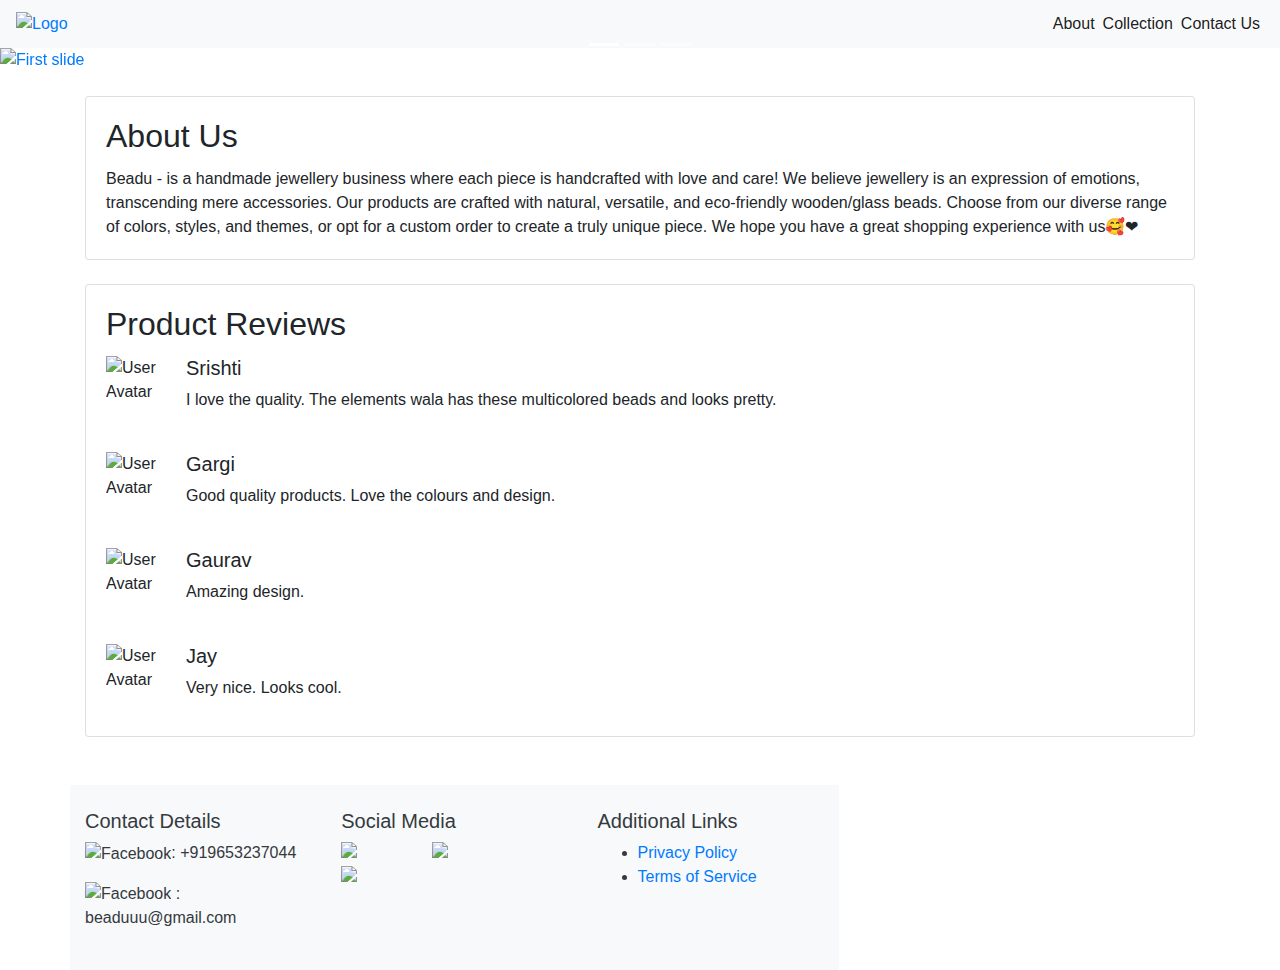
==== index.html @ dc2017c6 "Update index.html" ====
<!DOCTYPE html>
<html lang="en">
<head>
    <meta charset="UTF-8">
    <meta name="viewport" content="width=device-width, initial-scale=1.0">
    <title>BEADU</title>
    <link href="https://cdn.jsdelivr.net/npm/bootstrap@5.3.2/dist/css/bootstrap.min.css" rel="stylesheet" integrity="sha384-T3c6CoIi6uLrA9TneNEoa7RxnatzjcDSCmG1MXxSR1GAsXEV/Dwwykc2MPK8M2HN" crossorigin="anonymous">
    <script src="https://cdn.jsdelivr.net/npm/bootstrap@5.3.0/dist/js/bootstrap.bundle.min.js"></script>
    <link rel="stylesheet" href="https://cdn.jsdelivr.net/npm/bootstrap@4.0.0/dist/css/bootstrap.min.css" integrity="sha384-Gn5384xqQ1aoWXA+058RXPxPg6fy4IWvTNh0E263XmFcJlSAwiGgFAW/dAiS6JXm" crossorigin="anonymous">
    <script src="https://code.jquery.com/jquery-3.2.1.slim.min.js" integrity="sha384-KJ3o2DKtIkvYIK3UENzmM7KCkRr/rE9/Qpg6aAZGJwFDMVNA/GpGFF93hXpG5KkN" crossorigin="anonymous"></script>
<script src="https://cdn.jsdelivr.net/npm/popper.js@1.12.9/dist/umd/popper.min.js" integrity="sha384-ApNbgh9B+Y1QKtv3Rn7W3mgPxhU9K/ScQsAP7hUibX39j7fakFPskvXusvfa0b4Q" crossorigin="anonymous"></script>
<script src="https://cdn.jsdelivr.net/npm/bootstrap@4.0.0/dist/js/bootstrap.min.js" integrity="sha384-JZR6Spejh4U02d8jOt6vLEHfe/JQGiRRSQQxSfFWpi1MquVdAyjUar5+76PVCmYl" crossorigin="anonymous"></script>
<script src="https://cdn.jsdelivr.net/npm/bootstrap@5.3.2/dist/js/bootstrap.min.js" integrity="sha384-BBtl+eGJRgqQAUMxJ7pMwbEyER4l1g+O15P+16Ep7Q9Q+zqX6gSbd85u4mG4QzX+" crossorigin="anonymous"></script>

<link rel="stylesheet" href="index.css">
<link href="https://fonts.cdnfonts.com/css/angkasa" rel="stylesheet">
</head>
<body>
  <nav class="navbar navbar-expand-lg navbar-light bg-light">
    <a class="Logo" href="index.html"><img src="BEADU COLOUR LOGO.png" alt="Logo" class="img-fluid"></a>
    <button class="navbar-toggler" type="button" data-toggle="collapse" data-target="#navbarSupportedContent" aria-controls="navbarSupportedContent" aria-expanded="false" aria-label="Toggle navigation">
        <span class="navbar-toggler-icon"></span>
    </button>

    <div class="collapse navbar-collapse" id="navbarSupportedContent">
        <ul class="navbar-nav ml-auto">
            <li class="nav-item active nav-list">
                <a class="nav-link p-1" href="#about">About <span class="sr-only">(current)</span></a>
            </li>
            <li class="nav-item active nav-list">
                <a class="nav-link p-1" href="product.html">Collection</a>
            </li>
            <li class="nav-item active nav-list">
                <a class="nav-link p-1" href="#contact">Contact Us</a>
            </li>
        </ul>
    </div>
</nav>


<!-- Carousel  -->
<div id="carouselExampleIndicators" class="carousel slide" data-ride="carousel">
    <ol class="carousel-indicators">
        <li data-target="#carouselExampleIndicators" data-slide-to="0" class="active"></li>
        <li data-target="#carouselExampleIndicators" data-slide-to="1"></li>
        <li data-target="#carouselExampleIndicators" data-slide-to="2"></li>
    </ol>
    <div class="carousel-inner">
        <div class="carousel-item active">
            <a href="product.html"><img class="d-block mx-auto custom-img" src="CANDY SERIES(BEADU)BACKDROP.jpg" alt="First slide"></a>  
        </div>
        <div class="carousel-item">
            <a href="product.html#classic-series"><img class="d-block mx-auto custom-img" src="CLASSIC SERIES THUMBNAIL@Beadu.png" alt="Second slide"></a>      
        </div>
        <div class="carousel-item">
            <a href="product.html#Nature essential"><img class="d-block mx-auto custom-img" src="NATURE ESSENTIAL SERIES THUMBNAIL@Beadu.png" alt="Third slide"></a>              
        </div>
    </div>
    <a class="carousel-control-prev" href="#carouselExampleIndicators" role="button" data-slide="prev">
        <span class="carousel-control-prev-icon" aria-hidden="true"></span>
        <span class="sr-only">Previous</span>
    </a>
    <a class="carousel-control-next" href="#carouselExampleIndicators" role="button" data-slide="next">
        <span class="carousel-control-next-icon" aria-hidden="true"></span>
        <span class="sr-only">Next</span>
    </a>
  </div>

<!-- Article-->
<!-- <div class="container mt-4">
  <div class="row">
      <div class="col-md-8 offset-md-2">
          <div class="card">
              <div class="card-body">
                  <h2 class="card-title">Article Title</h2>
                  <p class="card-text">Lorem ipsum dolor sit amet, consectetur adipiscing elit. Sed do eiusmod
                      tempor incididunt ut labore et dolore magna aliqua. Ut enim ad minim veniam, quis nostrud
                      exercitation ullamco laboris nisi ut aliquip ex ea commodo consequat.</p>
                  <p class="card-text">Duis aute irure dolor in reprehenderit in voluptate velit esse cillum
                      dolore eu fugiat nulla pariatur. Excepteur sint occaecat cupidatat non proident, sunt in
                      culpa qui officia deserunt mollit anim id est laborum.</p>
              </div>
          </div>
      </div>
  </div>
</div> -->


<!--About us and review-->

<div class="container mt-4">
  <!-- About Us Section -->
  <div class="row" id="about" >
      <div class="col-md-12 abt">
          <div class="card mb-4">
              <div class="card-body back_1">
                  <h2 class="card-title back_2">About Us</h2>
                  <p class="card-text" id="into" >Beadu - is a handmade jewellery business where each piece is handcrafted with love and care! 
                    We believe jewellery is an expression of emotions, transcending mere accessories. Our products are crafted with natural, versatile, and eco-friendly wooden/glass beads. Choose from our diverse range of colors, styles, and themes, or opt for a custom order to create a truly unique piece. We hope you have a great shopping experience with us🥰❤
                    </p>
              </div>
          </div>
      </div>
  </div>

  <!-- Product Reviews Section -->
  <div class="row">
      <div class="col-md-12">
          <div class="card">
              <div class="card-body">
                  <h2 class="card-title">Product Reviews</h2>
                  <div class="media">
                      <img src="review/1.jpg" class="mr-3" alt="User Avatar" style="width: 64px; height: 64px;">
                      <div class="media-body">
                          <h5 class="mt-0">Srishti</h5>
                          <p>I love the quality. The elements wala has these multicolored beads and looks pretty.</p>
                      </div>
                  </div>

                  <div class="media mt-4">
                      <img src="review/2.jpg" class="mr-3" alt="User Avatar" style="width: 64px; height: 64px;">
                      <div class="media-body">
                          <h5 class="mt-0">Gargi</h5>
                          <p>Good quality products. Love the colours and design.</p>
                      </div>
                  </div>

                  <div class="media mt-4">
                    <img src="review/3.jpg" class="mr-3" alt="User Avatar" style="width: 64px; height: 64px;">
                    <div class="media-body">
                        <h5 class="mt-0">Gaurav </h5>
                        <p>Amazing design.</p>
                    </div>
              </div>
              <div class="media mt-4">
                <img src="review/4.jpg" class="mr-3" alt="User Avatar" style="width: 64px; height: 64px;">
                <div class="media-body">
                    <h5 class="mt-0">Jay</h5>
                    <p>Very nice. Looks cool.</p>
            </div>
            
          </div>
      </div>
  </div>
</div>

<!-- <div class="conataiber row mt-4">
    <div class="col">1</div>
</div> -->

   <!-- Footer Section -->
   <footer class="bg-light text-dark mt-5" id="contact" >
    <div class="container py-4">
      <div class="row">
        <!-- Contact Details -->
        <div class="col-md-4">
          <h5>Contact Details</h5>
          <p><img src="phone-line.svg" alt="Facebook" class="img-fluid social-icon" id="social_media_icon1">: +919653237044</p>
          <p><a href="mailto:beaduuu@gmail.com" target="_blank" class="text-dark">
            <i class="ri-mail-line"></i>
            <img src="mail-line.svg" alt="Facebook" class="img-fluid social-icon" id="social_media_icon1">
          </a><a class="email text-dark" href="mailto:beaduuu@gmail.com">: beaduuu@gmail.com</a></p>
          
        </div>
  
        <!-- Social Media Handles with Bootstrap Icons -->
        <div class="col-md-4">
          <h5>Social Media</h5>
          <p>
            <a href="https://wa.me/c/919653237044" target="_blank" class="text-light">
                <img src="whatsapp-line.svg" alt="Facebook" class="img-fluid social-icon" id="social_media_icon2">
              </a>
            <a href="https://www.instagram.com/beaduuuu?igsh=MW9hdzBmNjN4N2Jkdw%3D%3D&utm_source=qr" target="_blank" class="text-light">
              <img src="instagram-line.svg" alt="Instagram" class="img-fluid social-icon" id="social_media_icon3">
            </a>
            <a href="https://www.facebook.com/profile.php?id=61557045085824" target="_blank" class="text-light">
              <img src="facebook-line.svg" alt="Facebook" class="img-fluid social-icon" id="social_media_icon4">
            </a>
          </p>
        </div>
  
        <!-- Additional Links or Information -->
        <div class="col-md-4">
          <h5>Additional Links</h5>
          <ul>
            <li><a href="#">Privacy Policy</a></li>
            <li><a href="#">Terms of Service</a></li>
          </ul>
        </div>
      </div>
    </div>
  </footer>
  

  <script>
    document.addEventListener("DOMContentLoaded", function () {
        // Get the navbar links for "About" and "Contact Us"
        var aboutLink = document.querySelector('.nav-link[href="#about"]');
        var contactLink = document.querySelector('.nav-link[href="#contact"]');

        // Scroll smoothly to the "About" section when the link is clicked
        aboutLink.addEventListener('click', function (e) {
            e.preventDefault();
            scrollToSection('#about');
        });

        // Scroll smoothly to the "Contact Us" section when the link is clicked
        contactLink.addEventListener('click', function (e) {
            e.preventDefault();
            scrollToSection('#contact');
        });

        // Function to scroll smoothly to a specific section
        function scrollToSection(selector) {
    var targetElement = document.querySelector(selector);
    if (targetElement) {
        targetElement.scrollIntoView({ behavior: 'smooth', block: 'start' });
    }
}


    });
</script>


</body>
</html>
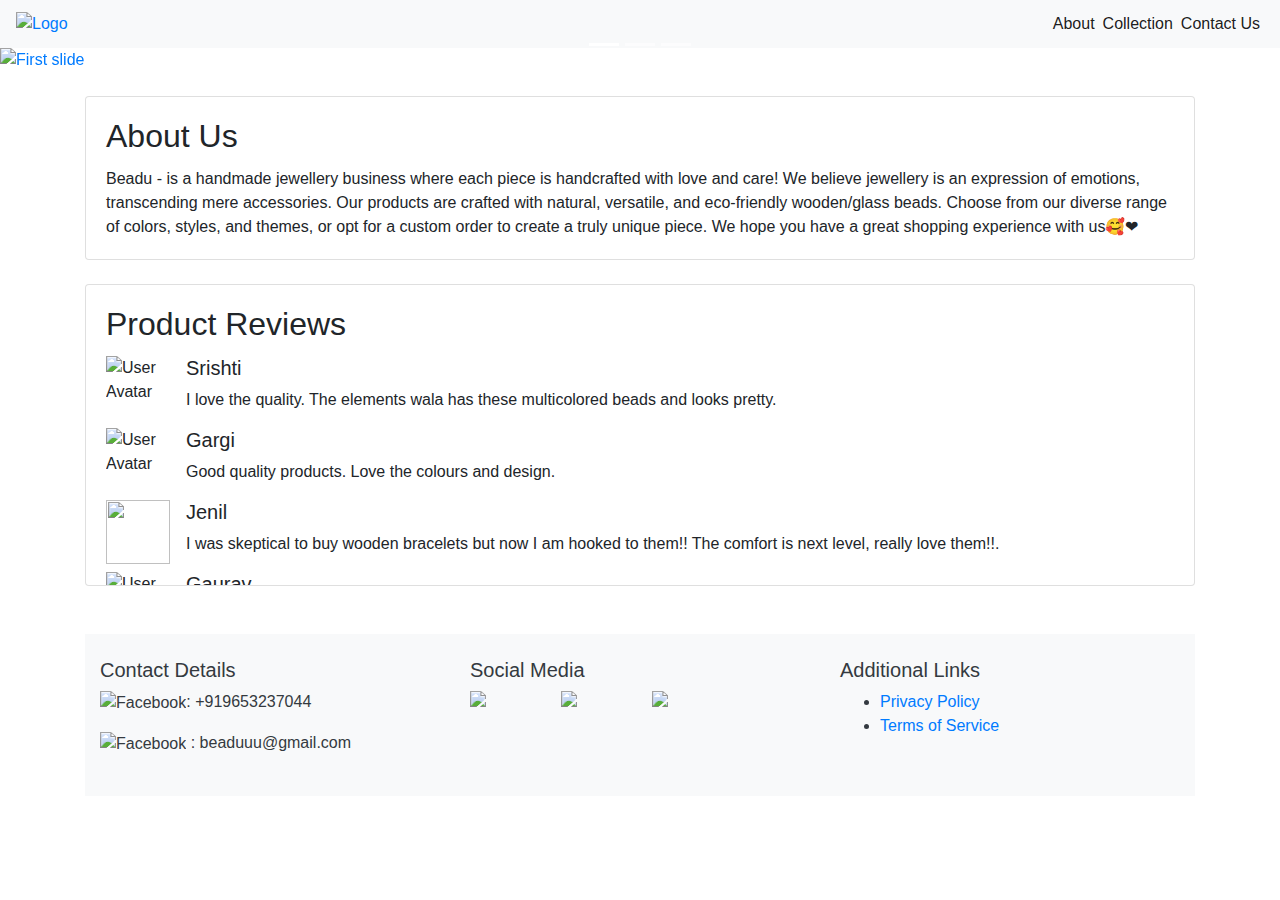
==== commit a9abd675: "+1" ====
--- a/index.html
+++ b/index.html
@@ -105,44 +105,81 @@
 
   <!-- Product Reviews Section -->
   <div class="row">
-      <div class="col-md-12">
-          <div class="card">
-              <div class="card-body">
-                  <h2 class="card-title">Product Reviews</h2>
-                  <div class="media">
-                      <img src="review/1.jpg" class="mr-3" alt="User Avatar" style="width: 64px; height: 64px;">
-                      <div class="media-body">
-                          <h5 class="mt-0">Srishti</h5>
-                          <p>I love the quality. The elements wala has these multicolored beads and looks pretty.</p>
-                      </div>
-                  </div>
-
-                  <div class="media mt-4">
-                      <img src="review/2.jpg" class="mr-3" alt="User Avatar" style="width: 64px; height: 64px;">
-                      <div class="media-body">
-                          <h5 class="mt-0">Gargi</h5>
-                          <p>Good quality products. Love the colours and design.</p>
-                      </div>
-                  </div>
-
-                  <div class="media mt-4">
-                    <img src="review/3.jpg" class="mr-3" alt="User Avatar" style="width: 64px; height: 64px;">
-                    <div class="media-body">
-                        <h5 class="mt-0">Gaurav </h5>
-                        <p>Amazing design.</p>
-                    </div>
-              </div>
-              <div class="media mt-4">
-                <img src="review/4.jpg" class="mr-3" alt="User Avatar" style="width: 64px; height: 64px;">
-                <div class="media-body">
-                    <h5 class="mt-0">Jay</h5>
-                    <p>Very nice. Looks cool.</p>
-            </div>
-            
-          </div>
-      </div>
-  </div>
-</div>
+    <div class="col-md-12">
+      <div class="card">
+        <div class="card-body" style="height: 300px; overflow-y: auto;">
+          <h2 class="card-title">Product Reviews</h2>
+          <div class="media">
+            <img src="review/1.jpg" class="mr-3" alt="User Avatar" style="width: 64px; height: 64px;">
+            <div class="media-body">
+              <h5 class="mt-0">Srishti</h5>
+              <p>I love the quality. The elements wala has these multicolored beads and looks pretty.</p>
+            </div>
+          </div>
+  
+          <div class="media mt-0">
+            <img src="review/2.jpg" class="mr-3" alt="User Avatar" style="width: 64px; height: 64px;">
+            <div class="media-body">
+              <h5 class="mt-0">Gargi</h5>
+              <p>Good quality products. Love the colours and design.</p>
+            </div>
+          </div>
+
+          <div class="media mt-0">
+            <img src="review/MALE USER.png" class="mr-3" alt="" style="width: 64px; height: 64px;">
+            <div class="media-body">
+              <h5 class="mt-0">Jenil</h5>
+              <p>I was skeptical to buy wooden bracelets but now I am hooked to them!! The comfort is next level, really love them!!.</p>
+            </div>
+          </div>
+  
+          <div class="media mt-0">
+            <img src="review/3.jpg" class="mr-3" alt="User Avatar" style="width: 64px; height: 64px;">
+            <div class="media-body">
+              <h5 class="mt-0">Gaurav </h5>
+              <p>Amazing design.</p>
+            </div>
+          </div>
+
+          <div class="media mt-0">
+            <img src="review/FEMALE USER.png" class="mr-3" alt="" style="width: 64px; height: 64px;">
+            <div class="media-body">
+              <h5 class="mt-0">Pranjal</h5>
+              <p>sundar aur lightweight!🫶🏻
+                .</p>
+            </div>
+          </div>
+
+          <div class="media mt-0">
+            <img src="review/4.jpg" class="mr-3" alt="User Avatar" style="width: 64px; height: 64px;">
+            <div class="media-body">
+              <h5 class="mt-0">Jay</h5>
+              <p>Very nice. Looks cool.</p>
+            </div>
+          </div>
+
+          <div class="media mt-0">
+            <img src="review/FEMALE USER.png" class="mr-3" alt="" style="width: 64px; height: 64px;">
+            <div class="media-body">
+              <h5 class="mt-0">Mansi</h5>
+              <p>I ordered complete candy series and it came with a personal note and some 90's actual candies!! I really love the packaging and feel of the bracelets, can't wait to order more!!🫰🏻.</p>
+            </div>
+          </div>
+
+          <div class="media mt-0">
+            <img src="review/MALE USER.png" class="mr-3" alt="" style="width: 64px; height: 64px;">
+            <div class="media-body">
+              <h5 class="mt-0">Kaushal</h5>
+              <p>Tropical Breeze bracelet goes with almost every outfit!! LOVED IT!❤.</p>
+            </div>
+          </div>
+
+        </div>
+      </div>
+    </div>
+  </div>
+  
+  
 
 <!-- <div class="conataiber row mt-4">
     <div class="col">1</div>
